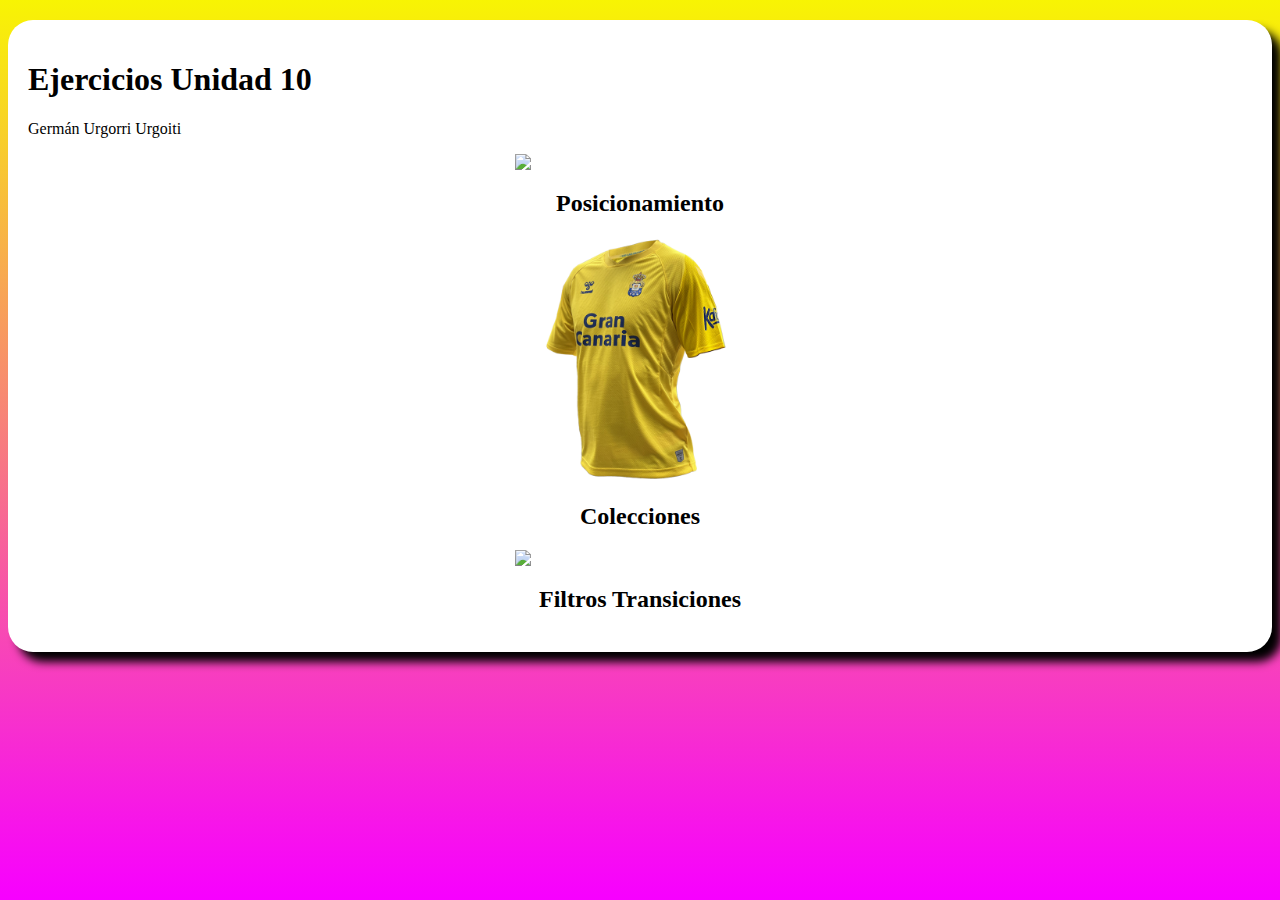
==== index.html @ 58586ba9 "10/02" ====
<!DOCTYPE html>
<html lang="es">
<head>
    <meta charset="UTF-8">
    <meta http-equiv="X-UA-Compatible" content="IE=edge">
    <meta name="viewport" content="width=device-width, initial-scale=1.0">
    
    <!-- CSS only -->
    <link href="https://cdn.jsdelivr.net/npm/bootstrap@5.2.1/dist/css/bootstrap.min.css" rel="stylesheet" integrity="sha384-iYQeCzEYFbKjA/T2uDLTpkwGzCiq6soy8tYaI1GyVh/UjpbCx/TYkiZhlZB6+fzT" crossorigin="anonymous">
    <link rel="stylesheet" href="Styles/styleGeneral.css">

    <!-- JavaScript Bundle with Popper -->
    
    <title>Ejercicios Unidad 10</title>
</head>
<body>
      
      <main>
        <header class="container-fluid" id="header">
          <h1>Ejercicios Unidad 10</h1>
          <p>Germán Urgorri Urgoiti</p>
          <div class="d-sm-flex justify-content-around align-items-end ">
            <div class="col">
              
                <a href="Ejercicios/Ej1/index.html"><img src="images/Personajes/hombro.webp" class=" img hover-zoom"  ></a>
      
              <h2 class="fw-normal">Posicionamiento</h2>
              
              
            </div><!-- /.col -->
            <div class="col">
                <a href="Ejercicios/Ej2/index.html"><img src="Images/UD/1.png"class="img hover-zoom"  ></a>
      
              <h2 class="fw-normal">Colecciones</h2>
              
              
            </div><!-- /.col -->
            <div class="col">
              <a href="Ejercicios/Ej3/index.html"><img src="Images/thanos-baile.gif"class="img hover-zoom"  ></a>
    
            <h2 class="fw-normal">Filtros Transiciones</h2>
            
            
          </div><!-- /.col -->
          </div><!-- /.row -->
        </header>  
      </main>   
  </body>
</html>
---- Styles/styleGeneral.css ----
html {
    height: auto;
    min-height: 100%;
}

body {
    background:linear-gradient(#f8f403, #f700ff);
    
}

header {
    margin-top: 20px;
}

section,
header, iframe {
    max-width: 1400px;

    margin-bottom: 50px;
    box-shadow: 10px 10px 10px;
    background-color: white;
    border-radius: 25px;
    padding: 20px;
}




.col *{
    display: flex;
    justify-content: space-around;
}


.contenedor{
    
    width: 100%;
    display: flex;
    align-items: flex-end;
    justify-content: space-between;
}

.img {


    width: 250px;
    margin: 0 10px;

    transition: all 0.3s;
    transform-origin: 30% 60%;

}

.img:hover {
    transform: scale(1.2) translateY(-15px);

    
    margin: 20px 20px 0 20px;

}


@media (max-width: 1000px) {
    .img {
        width: 150px;
    }
}


@media (max-width: 576px) {
    .contenedor {
        display: flex !important;
        flex-direction: column !important;
        align-items: center;

    }
}
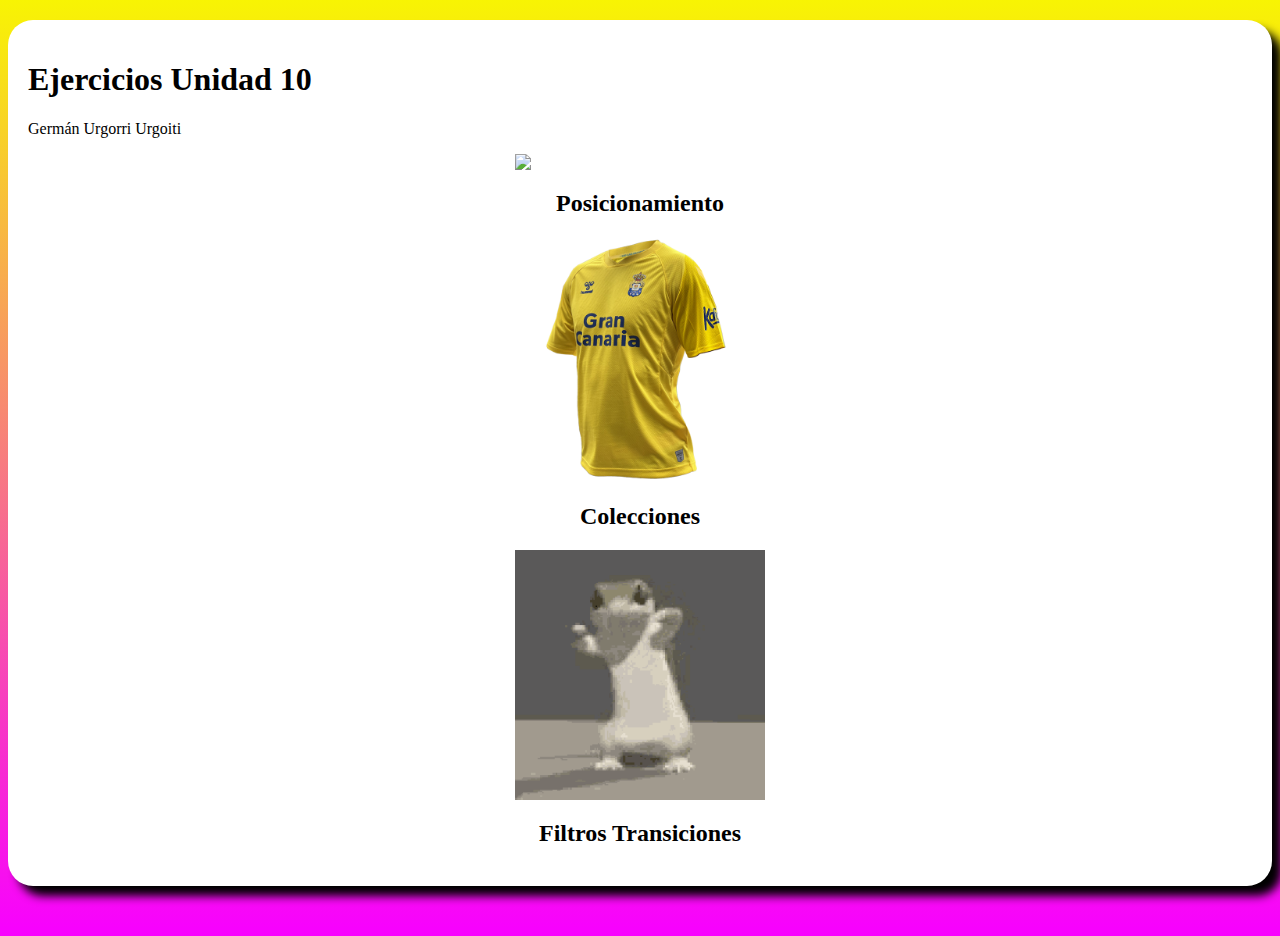
==== commit 3c7ded0c: "15/02" ====
--- a/index.html
+++ b/index.html
@@ -22,7 +22,7 @@
           <div class="d-sm-flex justify-content-around align-items-end ">
             <div class="col">
               
-                <a href="Ejercicios/Ej1/index.html"><img src="images/Personajes/hombro.webp" class=" img hover-zoom"  ></a>
+                <a href="Ejercicios/Ej1/index.html"><img src="images/Personajes/1.jpg" class=" img hover-zoom"  ></a>
       
               <h2 class="fw-normal">Posicionamiento</h2>
               
@@ -36,7 +36,7 @@
               
             </div><!-- /.col -->
             <div class="col">
-              <a href="Ejercicios/Ej3/index.html"><img src="Images/thanos-baile.gif"class="img hover-zoom"  ></a>
+              <a href="Ejercicios/Ej3/index.html"><img src="Images/lizard-dance.gif"class="img hover-zoom"  ></a>
     
             <h2 class="fw-normal">Filtros Transiciones</h2>
             
--- a/Styles/styleGeneral.css
+++ b/Styles/styleGeneral.css
@@ -13,7 +13,7 @@
 }
 
 section,
-header, iframe {
+header{
     max-width: 1400px;
 
     margin-bottom: 50px;
